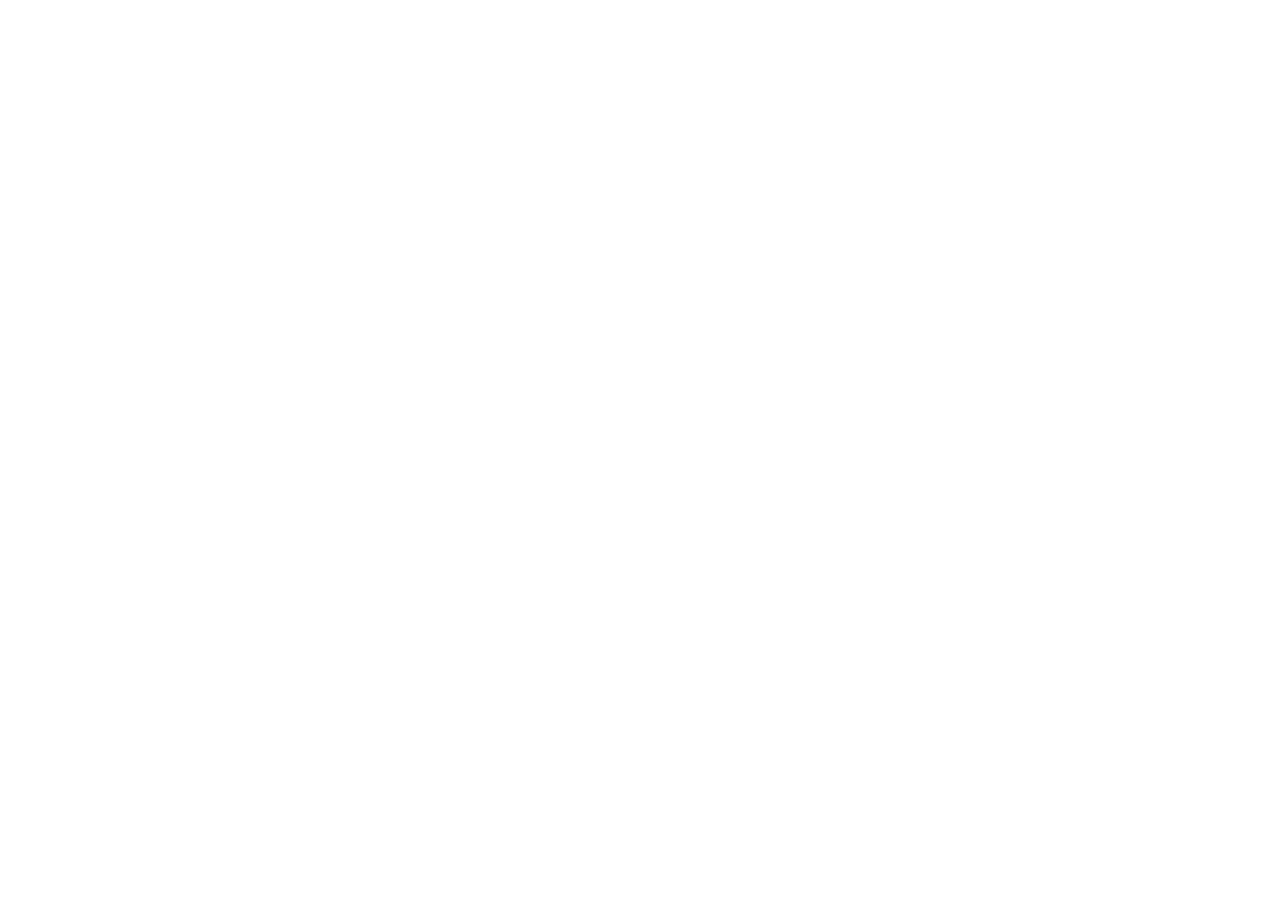
==== module2-assignment/index.html @ 35d38a4f "module2 initial commit" ====
<!DOCTYPE html>
<html>
    <head>
        <meta charset="utf-8">
	
        <link rel="stylesheet" href="styles.css">
        <title>Module 2 solution</title>
    </head>
    <body>

    </body>

</html>
---- module2-assignment/styles.css ----
* {
    box-sizing:border-box,
}
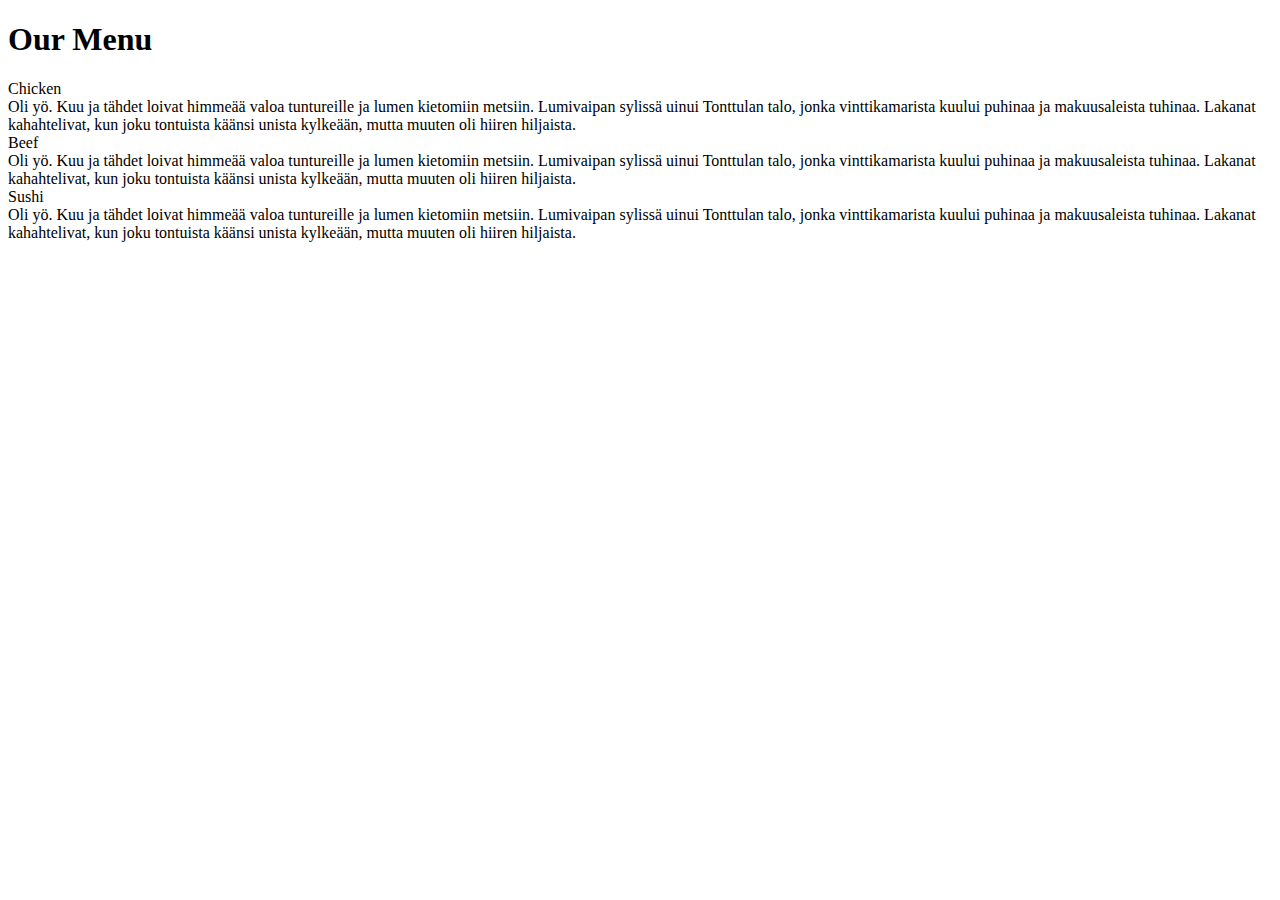
==== commit 4eae88b1: "module2 assignment" ====
--- a/module2-assignment/index.html
+++ b/module2-assignment/index.html
@@ -2,11 +2,34 @@
 <html>
     <head>
         <meta charset="utf-8">
-	
-        <link rel="stylesheet" href="styles.css">
+        <meta name="viewport" content="width=device-width, initial-scale=1">
+
+        <link rel="stylesheet" href="css/styles.css">
+        
         <title>Module 2 solution</title>
     </head>
     <body>
+        <h1>Our Menu</h1>
+        <div class="box_container">
+            <div class="box">
+                <div class="boxtitle" id="chicken">Chicken</div>
+                <div class="boxtext">
+                    Oli yö. Kuu ja tähdet loivat himmeää valoa tuntureille ja lumen kietomiin metsiin. Lumivaipan sylissä uinui Tonttulan talo, jonka vinttikamarista kuului puhinaa ja makuusaleista tuhinaa. Lakanat kahahtelivat, kun joku tontuista käänsi unista kylkeään, mutta muuten oli hiiren hiljaista.
+                </div>
+            </div>
+            <div class="box">
+                <div class="boxtitle" id="beef">Beef</div>
+                <div class="boxtext">
+                    Oli yö. Kuu ja tähdet loivat himmeää valoa tuntureille ja lumen kietomiin metsiin. Lumivaipan sylissä uinui Tonttulan talo, jonka vinttikamarista kuului puhinaa ja makuusaleista tuhinaa. Lakanat kahahtelivat, kun joku tontuista käänsi unista kylkeään, mutta muuten oli hiiren hiljaista.
+                </div>
+            </div>
+            <div class="box thirdbox">
+                <div class="boxtitle" id="sushi">Sushi</div>
+                <div class="boxtext">
+                    Oli yö. Kuu ja tähdet loivat himmeää valoa tuntureille ja lumen kietomiin metsiin. Lumivaipan sylissä uinui Tonttulan talo, jonka vinttikamarista kuului puhinaa ja makuusaleista tuhinaa. Lakanat kahahtelivat, kun joku tontuista käänsi unista kylkeään, mutta muuten oli hiiren hiljaista.
+                </div>
+            </div>
+        </div>
 
     </body>
 
